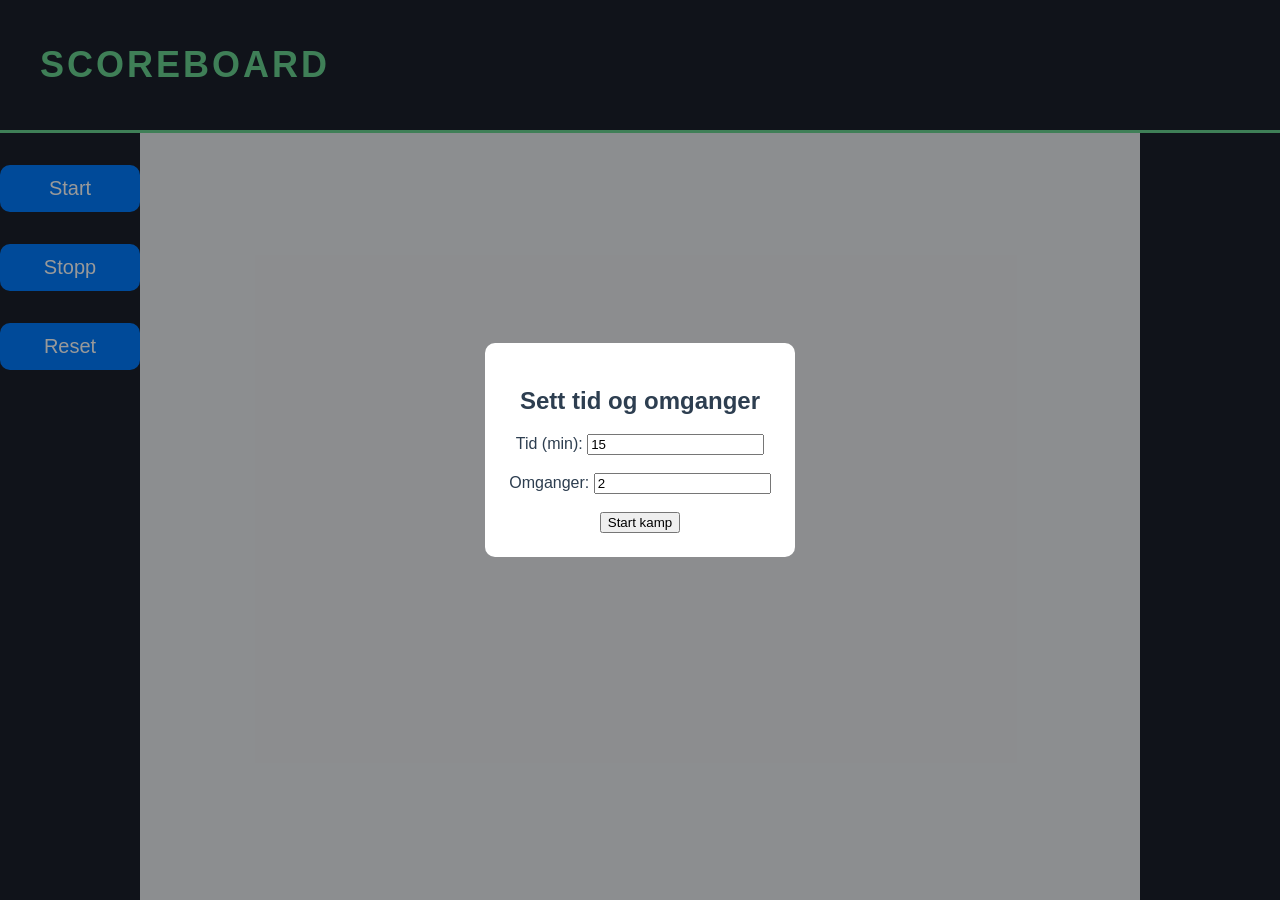
==== basicscore.html @ f37f5fb7 "Add files via upload" ====
<!DOCTYPE html>
<html lang="no">
<head>
    <meta charset="UTF-8">
    <meta name="viewport" content="width=device-width, initial-scale=1.0">
    <title>Basic Scoreboard</title>
    <style>
    /* Generell Styling */
    body {
        font-family: 'Poppins', sans-serif;
        background-color: #f7f9fc;
        color: #2d3e50;
        margin: 0;
        padding: 0;
        height: 100vh;
        display: flex;
        flex-direction: column;
        overflow: hidden;
    }

    /* Header */
    header {
        display: flex;
        justify-content: space-between;
        align-items: center;
        padding: 20px 40px;
        background-color: #1a202c;
        color: white;
        box-shadow: 0 4px 12px rgba(0, 0, 0, 0.1);
        border-bottom: 3px solid #68d391;
    }
    header h1 {
        font-size: 36px;
        font-weight: 700;
        color: #68d391;
        text-transform: uppercase;
        letter-spacing: 3px;
    }

    /* Main Layout */
    main {
        flex: 1;
        display: flex;
        background: #e9ecef;
        overflow: hidden;
    }

    /* Side Panels: smale */
    .side-panel {
        flex: 0 0 140px;
        background: #1a202c;
        display: flex;
        flex-direction: column;
        align-items: center;
        padding: 1rem 0;
        box-sizing: border-box;
    }
    .side-panel button {
        margin: 1rem 0;
        padding: .75rem 1rem;
        font-size: 1.25rem;
        border: none;
        border-radius: 10px;
        background: #007bff;
        color: #fff;
        cursor: pointer;
        width: 100%;
        max-width: 140px;
        transition: background .3s, transform .2s;
    }
    .side-panel button:hover { background: #0056b3; transform: scale(1.05); }

    /* Center: mer plass */
    .scoreboard-container {
        flex: 1;
        display: flex;
        justify-content: center;
        align-items: center;
        padding: 1rem;
    }
    .scoreboard {
        background: #fff;
        padding: 2rem;
        border-radius: 20px;
        width: 100%;
        max-width: none;
        box-sizing: border-box;
        display: flex;
        flex-direction: column;
        align-items: center;
    }

    /* Timer og omgangen */
    #timer { font-size: 6vw; margin-bottom: .5rem; letter-spacing: 4px; }
    #period { font-size: 3vw; margin-bottom: 1rem; text-transform: uppercase; }

    /* Score-seksjon */
    .scores { display: flex; justify-content: space-between; width: 100%; }
    .score-section { flex: 1; display: flex; flex-direction: column; align-items: center; margin: 0 .5rem; }
    .score { font-size: 9vw; color: #007bff; margin-bottom: .5rem; }
    .team-name { font-size: 3vw; margin-bottom: 1rem; text-transform: uppercase; }

    /* Knapp-styling */
    .score-button, .controls button { font-size: 1.25rem; padding: .75rem 1rem; border: none; border-radius: 10px; background: #007bff; color: #fff; cursor: pointer; transition: background .3s, transform .2s; }
    .score-button:hover, .controls button:hover { background: #0056b3; transform: scale(1.05); }

    .controls { display: flex; gap: 1rem; margin-top: 1rem; }

    /* Modal */
    .modal { display: none; position: fixed; top: 0; left: 0; width: 100%; height: 100%; background: rgba(0,0,0,0.4); justify-content: center; align-items: center; }
    .modal-content { background: #fff; padding: 1.5rem; border-radius: 10px; text-align: center; }

    @media(max-width:768px) {
        #timer, .score { font-size: 12vw; }
        #period, .team-name { font-size: 5vw; }
        .score-button, .controls button, .side-panel button { width: 120px; height: 50px; font-size: 1.5rem; padding: .5rem .75rem; }
        .scoreboard { max-width: 90%; }
    }
    </style>
</head>
<body>
    <header><h1>Scoreboard</h1></header>
    <main>
        <div class="side-panel">
            <button id="startBtn">Start</button>
            <button id="stopBtn">Stopp</button>
            <button id="resetBtn">Reset</button>
        </div>
        <div class="scoreboard-container">
            <div class="scoreboard" id="scoreboard">
                <div id="timer">00:00</div>
                <div id="period">1. omgang</div>
                <div class="scores">
                    <div class="score-section">
                        <div id="scoreHome" class="score">0</div>
                        <div class="team-name">Hjemme</div>
                        <div class="adjust-buttons">
                            <button class="score-button" id="incHome">+</button>
                            <button class="score-button" id="decHome">-</button>
                        </div>
                    </div>
                    <div class="score-section">
                        <div id="scoreAway" class="score">0</div>
                        <div class="team-name">Borte</div>
                        <div class="adjust-buttons">
                            <button class="score-button" id="incAway">+</button>
                            <button class="score-button" id="decAway">-</button>
                        </div>
                    </div>
                </div>
                <div class="controls">
                    <button id="startCtrl">Start</button>
                    <button id="stopCtrl">Stopp</button>
                    <button id="resetCtrl">Reset</button>
                </div>
            </div>
        </div>
        <div class="side-panel"></div>
    </main>

    <!-- Settings Modal -->
    <div id="settingsModal" class="modal">
        <div class="modal-content">
            <h2>Sett tid og omganger</h2>
            <label>Tid (min): <input id="inputTime" type="number" min="1" value="15"></label><br><br>
            <label>Omganger: <input id="inputPeriods" type="number" min="1" value="2"></label><br><br>
            <button id="setupBtn">Start kamp</button>
        </div>
    </div>

    <script>
        const settingsModal = document.getElementById('settingsModal');
        const scoreboard = document.getElementById('scoreboard');
        let initialTime, totalPeriods, currentPeriod, timeLeft, timerInterval;
        document.addEventListener('DOMContentLoaded', ()=>{
            settingsModal.style.display = 'flex';
            scoreboard.style.display = 'none';
        });
        document.getElementById('setupBtn').onclick = ()=>{
            const minutes = parseInt(document.getElementById('inputTime').value, 10);
            totalPeriods = parseInt(document.getElementById('inputPeriods').value, 10);
            if(minutes>0&&totalPeriods>0) {
                initialTime = minutes * 60;
                currentPeriod = 1;
                timeLeft = initialTime;
                updateDisplay();
                settingsModal.style.display = 'none';
                scoreboard.style.display = 'flex';
            }
        };
        function updateDisplay() {
            const m = String(Math.floor(timeLeft/60)).padStart(2,'0');
            const s = String(timeLeft%60).padStart(2,'0');
            document.getElementById('timer').textContent = `${m}:${s}`;
            document.getElementById('period').textContent = `${currentPeriod}. omgang`;
        }
        document.getElementById('startCtrl').onclick = startTimer;
        document.getElementById('stopCtrl').onclick = stopTimer;
        document.getElementById('resetCtrl').onclick = resetGame;
        function startTimer(){ if(timerInterval)return; timerInterval = setInterval(()=>{ if(timeLeft>0){ timeLeft--; updateDisplay(); } else { clearInterval(timerInterval); if(currentPeriod<totalPeriods){ currentPeriod++; timeLeft = initialTime; updateDisplay(); startTimer(); } else alert('Kamp ferdig'); } }, 1000); }
        function stopTimer(){ clearInterval(timerInterval); timerInterval = null; }
        function resetGame(){ stopTimer(); currentPeriod = 1; timeLeft = initialTime; updateDisplay(); document.getElementById('scoreHome').textContent='0'; document.getElementById('scoreAway').textContent='0'; }
        document.getElementById('incHome').onclick = ()=>{ document.getElementById('scoreHome').textContent = Number(document.getElementById('scoreHome').textContent)+1; };
        document.getElementById('decHome').onclick = ()=>{ let v=Number(document.getElementById('scoreHome').textContent)-1; document.getElementById('scoreHome').textContent = v>0?v:0; };
        document.getElementById('incAway').onclick = ()=>{ document.getElementById('scoreAway').textContent = Number(document.getElementById('scoreAway').textContent)+1; };
        document.getElementById('decAway').onclick = ()=>{ let v=Number(document.getElementById('scoreAway').textContent)-1; document.getElementById('scoreAway').textContent = v>0?v:0; };
    </script>
</body>
</html>
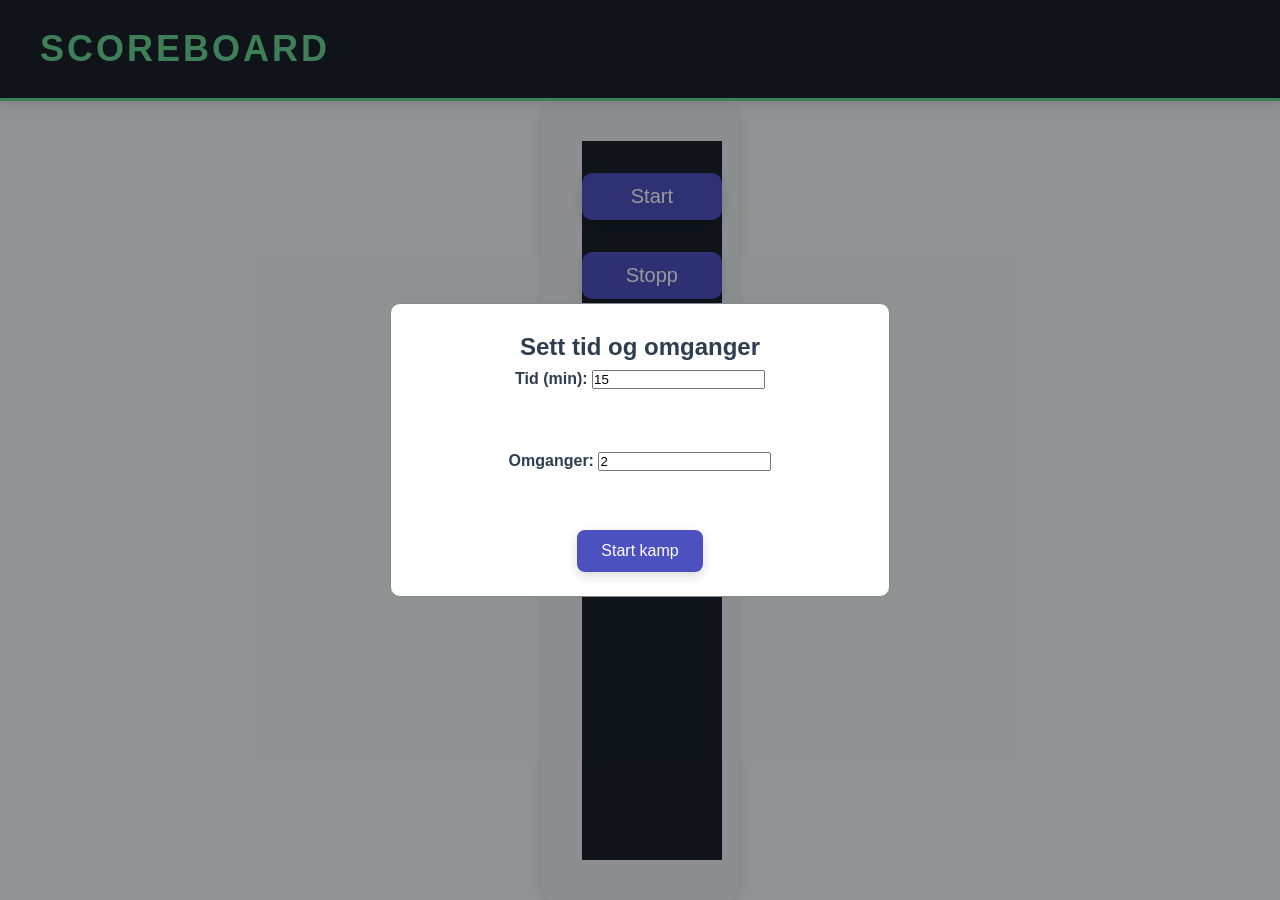
==== commit b8eb48c1: "Apply modern design theme" ====
--- a/basicscore.html
+++ b/basicscore.html
@@ -2,14 +2,15 @@
 <html lang="no">
 <head>
     <meta charset="UTF-8">
-    <meta name="viewport" content="width=device-width, initial-scale=1.0">
-    <title>Basic Scoreboard</title>
+    <meta name="viewport" content="width=device-width, initial-scale=1.0">
+    <link rel="stylesheet" href="style.css">
+    <title>Basic Scoreboard</title>
     <style>
     /* Generell Styling */
-    body {
-        font-family: 'Poppins', sans-serif;
-        background-color: #f7f9fc;
-        color: #2d3e50;
+    body {
+        font-family: var(--font-main);
+        background-color: var(--color-background);
+        color: var(--color-text);
         margin: 0;
         padding: 0;
         height: 100vh;
@@ -24,15 +25,15 @@
         justify-content: space-between;
         align-items: center;
         padding: 20px 40px;
-        background-color: #1a202c;
+        background-color: var(--color-dark);
         color: white;
         box-shadow: 0 4px 12px rgba(0, 0, 0, 0.1);
-        border-bottom: 3px solid #68d391;
+        border-bottom: 3px solid var(--color-accent);
     }
     header h1 {
         font-size: 36px;
         font-weight: 700;
-        color: #68d391;
+        color: var(--color-accent);
         text-transform: uppercase;
         letter-spacing: 3px;
     }
@@ -48,7 +49,7 @@
     /* Side Panels: smale */
     .side-panel {
         flex: 0 0 140px;
-        background: #1a202c;
+        background: var(--color-dark);
         display: flex;
         flex-direction: column;
         align-items: center;
@@ -61,14 +62,14 @@
         font-size: 1.25rem;
         border: none;
         border-radius: 10px;
-        background: #007bff;
+        background: var(--color-primary);
         color: #fff;
         cursor: pointer;
         width: 100%;
         max-width: 140px;
         transition: background .3s, transform .2s;
     }
-    .side-panel button:hover { background: #0056b3; transform: scale(1.05); }
+    .side-panel button:hover { background: var(--color-primary-hover); transform: scale(1.05); }
 
     /* Center: mer plass */
     .scoreboard-container {
@@ -97,12 +98,12 @@
     /* Score-seksjon */
     .scores { display: flex; justify-content: space-between; width: 100%; }
     .score-section { flex: 1; display: flex; flex-direction: column; align-items: center; margin: 0 .5rem; }
-    .score { font-size: 9vw; color: #007bff; margin-bottom: .5rem; }
+    .score { font-size: 9vw; color: var(--color-primary); margin-bottom: .5rem; }
     .team-name { font-size: 3vw; margin-bottom: 1rem; text-transform: uppercase; }
 
     /* Knapp-styling */
-    .score-button, .controls button { font-size: 1.25rem; padding: .75rem 1rem; border: none; border-radius: 10px; background: #007bff; color: #fff; cursor: pointer; transition: background .3s, transform .2s; }
-    .score-button:hover, .controls button:hover { background: #0056b3; transform: scale(1.05); }
+    .score-button, .controls button { font-size: 1.25rem; padding: .75rem 1rem; border: none; border-radius: 10px; background: var(--color-primary); color: #fff; cursor: pointer; transition: background .3s, transform .2s; }
+    .score-button:hover, .controls button:hover { background: var(--color-primary-hover); transform: scale(1.05); }
 
     .controls { display: flex; gap: 1rem; margin-top: 1rem; }
 
--- a/style.css
+++ b/style.css
@@ -0,0 +1,1252 @@
+/* styles.css */
+
+/* CSS Variables for global theme */
+:root {
+    --font-main: 'Poppins', sans-serif;
+    --color-background: #f0f2f5;
+    --color-text: #2d3e50;
+    --color-primary: #4c51bf;
+    --color-primary-hover: #434190;
+    --color-accent: #68d391;
+    --color-dark: #1a202c;
+}
+
+/* Reset CSS */
+* {
+    margin: 0;
+    padding: 0;
+    box-sizing: border-box;
+}
+
+/* Generelle Stiler */
+body {
+    font-family: var(--font-main);
+    margin: 0;
+    padding: 0;
+    background-color: var(--color-background);
+    color: var(--color-text);
+    line-height: 1.6;
+}
+
+/* Header Styling */
+header {
+    display: flex;
+    justify-content: space-between;
+    align-items: center;
+    padding: 20px 40px;
+    background-color: var(--color-dark); /* Endret fra #4CAF50 til #1a202c */
+    color: white;
+    box-shadow: 0 4px 12px rgba(0, 0, 0, 0.1);
+    border-bottom: 3px solid var(--color-accent); /* Legger til border-bottom */
+    text-align: center;
+    position: relative;
+}
+
+header h1 {
+    font-size: 36px;
+    font-weight: 700;
+    color: var(--color-accent); /* Endret farge */
+    text-transform: uppercase;
+    letter-spacing: 3px;
+    transition: color 0.3s ease;
+}
+
+header h1:hover {
+    color: #48bb78; /* Endret hover farge */
+}
+
+header a {
+    position: absolute;
+    top: 20px;
+    right: 20px;
+    background-color: var(--color-primary); /* Endret fra #2196F3 til #4c51bf */
+    color: white;
+    padding: 10px 15px;
+    text-decoration: none;
+    border-radius: 20px; /* Endret fra 4px til 20px for å matche utgangspunktet */
+    transition: background-color 0.3s, transform 0.2s;
+    font-size: 16px;
+    font-weight: bold;
+    box-shadow: 0 4px 10px rgba(0, 0, 0, 0.15);
+}
+
+header a:hover {
+    background-color: var(--color-primary-hover); /* Endret hover farge */
+    transform: scale(1.05);
+}
+
+/* Login Info */
+header .login-info {
+    display: flex;
+    align-items: center;
+    gap: 20px;
+}
+
+header .login-info p {
+    color: #68d391;
+    font-weight: bold;
+    font-size: 16px;
+}
+
+header .login-info button {
+    background-color: var(--color-primary);
+    color: white;
+    padding: 10px 20px;
+    border: none;
+    border-radius: 20px;
+    cursor: pointer;
+    font-size: 16px;
+    font-weight: bold;
+    box-shadow: 0 4px 10px rgba(0, 0, 0, 0.15);
+    transition: background-color 0.3s ease, transform 0.2s;
+}
+
+header .login-info button:hover {
+    background-color: var(--color-primary-hover);
+    transform: scale(1.05);
+}
+
+/* ===================================================================
+   style.css for navigasjon og mobilmeny (med vertikal midtstilling av <li> i desktop)
+   =================================================================== */
+
+/* ---------------------------
+   1) GENERELLE NAV-STILER
+   --------------------------- */
+nav {
+    display: flex;
+    justify-content: flex-start;    /* Justerer navigasjon til venstre */
+    align-items: center;            /* Vertikalt midtstil alle direkte barn i nav */
+    background-color: var(--color-background);       /* Lys bakgrunnsfarge for hele navigasjonen */
+    padding: 15px 40px;
+    gap: 30px;
+    border-top: 1px solid var(--color-accent);
+    border-bottom: 1px solid var(--color-accent);
+    border-radius: 5px;              /* Avrundede hjørner */
+    /* margin-bottom: 10px; */       /* Fjernet for å unngå gap under nav */
+    position: relative;              /* For å kunne plassere dropdown over annet innhold */
+    z-index: 100;                    /* Sørger for at nav ligger øverst */
+}
+
+/* ---------------------------
+   2) NAV-LISTE (UL) OG LISTEITEMS (LI)
+   --------------------------- */
+nav ul {
+    display: flex;
+    align-items: center;             /* Vertikalt midtstill <li> i desktopvisning */
+    gap: 30px;
+    list-style: none;
+    margin: 0;
+    padding: 0;
+}
+
+nav li {
+    transition: transform 0.3s ease;
+}
+nav li:hover {
+    transform: translateY(-3px);
+}
+
+/* ---------------------------
+   3) LENKER (A) MED IKON + TEKST
+   --------------------------- */
+/* Forutsetter HTML-struktur:
+   <a href="..." class="nav-link"><i class="fa-solid fa-..."></i><span>Tekst</span></a>
+*/
+nav a.nav-link {
+    display: flex;
+    align-items: center;
+    gap: 8px;                       /* Avstand mellom ikon og tekst */
+    color: var(--color-text);                 /* Mørk tekstfarge som standard */
+    text-decoration: none;
+    font-weight: 500;               /* Litt finere fontvekt */
+    font-size: 18px;
+    font-family: var(--font-main);
+    padding: 10px 15px;
+    transition: color 0.3s ease;
+    position: relative;             /* For pseudo-elementet som tegner understrek */
+    background-color: transparent;  /* Ingen bakgrunn fra start */
+}
+
+/* IKONSTØRRELSE (Font Awesome) */
+nav a.nav-link i {
+    font-size: 1.25rem;             /* Justér etter behov */
+    color: inherit;                 /* Arver fargen fra lenken */
+}
+
+/* TEKSTSTIL FOR SPAN (nav-link-teksten) */
+nav a.nav-link span {
+    position: relative;             /* Pseudo-elementet plasseres i forhold til teksten */
+    font-size: 18px;
+    white-space: nowrap;
+}
+
+/* ---------------------------
+   4) TEKST-UNDERSTREK VED HOVER
+   --------------------------- */
+/* Initialt: ingen understrek (width: 0) */
+nav a.nav-link span::after {
+    content: "";
+    position: absolute;
+    bottom: -4px;                   /* Ligger rett under tekstlinjen */
+    left: 0;
+    width: 0;
+    height: 2px;
+    background-color: var(--color-accent);      /* Aksentfarge */
+    transition: width 0.25s ease-in-out;
+}
+
+/* Når man hover over lenken, utvid understreken til 100% bredde under teksten */
+nav a.nav-link:hover span::after {
+    width: 100%;
+}
+
+/* Bytt tekstfarge på hover, men ingen bakgrunn */
+nav a.nav-link:hover {
+    color: var(--color-accent);
+    background-color: transparent !important;
+}
+
+/* ---------------------------
+   5) AKTIV LENKE (nav-link.active) i DESKTOP
+   --------------------------- */
+/* Den aktive lenken får ikon over tekst, permanent understrek og grønn farge */
+nav a.nav-link.active {
+    color: var(--color-accent);                 /* Grønn tekst for aktiv */
+    font-weight: 600;
+    flex-direction: column;         /* Ikon over tekst */
+    justify-content: flex-end;      /* Skyver innholdet nedover */
+    padding-bottom: 8px;            /* Plass for understrek */
+}
+
+/* Gjør ikonet litt større når aktiv */
+nav a.nav-link.active i {
+    font-size: 1.5rem;
+    margin: 0;
+}
+
+/* Flytt teksten litt nær ikonet */
+nav a.nav-link.active span {
+    margin-top: 4px;
+}
+
+/* Permanent understrek under teksten */
+nav a.nav-link.active span::after {
+    width: 100%;
+}
+
+/* ---------------------------
+   6) OVERSKRIV GAMLE HOVER-BAKGRUNNER
+   --------------------------- */
+nav a.nav-link:hover,
+nav a.nav-link:focus,
+nav a.nav-link:active,
+nav a.nav-link.active:hover {
+    background-color: transparent !important;
+}
+
+/* ---------------------------
+   7) SKJUL CHECKBOX OG MENY-ID
+   --------------------------- */
+#menu-toggle {
+    display: none;
+}
+
+/* ---------------------------
+   8) HAMBURGER-IKONET (LABEL FOR #menu-toggle)
+   --------------------------- */
+#menu-icon {
+    display: none;                   /* Skjules på desktop */
+    font-size: 30px;
+    cursor: pointer;
+    user-select: none;
+    color: #2d3e50;
+    margin: 0;
+    padding: 10px 15px;
+    position: relative;
+    z-index: 200;                    /* Ligger over dropdown-menyen */
+}
+
+#menu-icon::before {
+    content: '☰';                   /* Standard hamburger */
+}
+
+#menu-toggle:checked + #menu-icon::before {
+    content: '✖';                   /* Bytt til "X" når åpen */
+}
+
+/* ---------------------------
+   9) STANDARD (DESKTOP) VISNING AV NAV UL
+   --------------------------- */
+#menu {
+    display: flex;
+    gap: 30px;
+    flex-wrap: wrap;
+}
+
+/* ---------------------------
+   10) MOBILVISNING (max-width: 768px)
+   --------------------------- */
+@media only screen and (max-width: 768px) {
+    /* Gjør nav vertikal, fjern gap, juster padding */
+    nav {
+        flex-direction: column;
+        align-items: flex-start;
+        padding: 15px 20px;
+        gap: 0;                      /* Droppe gap for å få hamburger øverst */
+    }
+
+    /* Vis kun hamburger-ikonet */
+    #menu-icon {
+        display: block;
+    }
+
+    /* Skjul standard horisontal nav ul (ID #menu) */
+    #menu {
+        display: none;
+        width: 100%;
+    }
+
+    /* Når avkrysset, vis dropdown som vertikal liste som dekker 75% av bredden */
+    #menu-toggle:checked + #menu-icon + #menu {
+        display: flex;
+        flex-direction: column;     
+        background-color: #e2e8f0;   
+        margin-top: 0;               /* Starter helt under nav uten gap */
+        box-shadow: 0 2px 5px rgba(0,0,0,0.1);
+        border-radius: 0 0 5px 5px;  /* Avrund kun underkant */
+        padding: 10px 0;
+        position: absolute;          /* Legg over annet innhold */
+        top: 100%;                   /* Rett under nav */
+        left: 0;
+        width: 75%;                  /* Dekker 75% av skjermbredden */
+        max-width: 300px;            /* Valgfritt: maksbredde */
+        height: calc(100vh - 100%);  /* Dekker ned til bunnen av viewport */
+        overflow-y: auto;            /* Rull om menyen er lang */
+        z-index: 150;                /* Over annet innhold */
+    }
+
+    /* Styling av hvert <li> i dropdown-lista */
+    nav ul#menu li {
+        width: 100%;
+        border-bottom: 1px solid rgba(0,0,0,0.08);
+        margin: 0;
+        padding: 0;
+        transform: none;             /* Fjern løfte-effekt */
+    }
+    nav ul#menu li:last-child {
+        border-bottom: none;
+    }
+
+    /* Styling av lenkene i dropdown-lista */
+    nav ul#menu li a.nav-link {
+        display: flex;
+        align-items: center;
+        gap: 8px;
+        padding: 10px 20px;
+        color: #2d3e50;
+        font-size: 18px;
+        background-color: transparent !important;
+        transition: color 0.2s ease;
+    }
+
+    /* Understrek under teksten ved hover i dropdown */
+    nav ul#menu li a.nav-link span::after {
+        content: "";
+        position: absolute;
+        bottom: -4px;
+        left: 0;
+        width: 0;
+        height: 2px;
+        background-color: #68d391;
+        transition: width 0.25s;
+    }
+    nav ul#menu li a.nav-link:hover span::after {
+        width: 100%;
+    }
+
+    /* Ingen bakgrunn ved hover, kun tekst-understrek */
+    nav ul#menu li a.nav-link:hover {
+        color: #68d391;
+        background-color: transparent !important;
+    }
+
+    /* Aktiv lenke i dropdown – horisontal, venstrestilt, grønn tekst */
+    nav ul#menu li a.nav-link.active {
+        flex-direction: row;          /* Ikon og tekst ved siden av hverandre */
+        align-items: center;          /* Vertikal senterjustering */
+        justify-content: flex-start;  /* Venstrejuster innholdet */
+        padding-left: 20px;           /* Innrykk i liste */
+        color: #68d391;               /* Grønn tekst for aktiv */
+        background-color: #d1f5e3;    /* Lys grønn bakgrunn */
+        font-weight: 600;
+    }
+    nav ul#menu li a.nav-link.active i {
+        font-size: 1.25rem;           /* Justert ikon-størrelse */
+        margin-right: 8px;            /* Luft mellom ikon og tekst */
+    }
+    nav ul#menu li a.nav-link.active span::after {
+        background-color: #68d391;     /* Grønn understrek for kontrast */
+        bottom: -4px;
+        left: 0;
+        width: 100%;                   /* Permanent understrek */
+    }
+}
+
+
+/* Main Content Styling */
+main {
+    flex-grow: 1;
+    padding: 40px;
+    background-color: #ffffff;
+    max-width: 1200px;
+    margin: 0 auto;
+    box-shadow: 0 4px 12px rgba(0, 0, 0, 0.1);
+    border-radius: 10px;
+}
+
+/* Button Styling */
+button {
+    background-color: #4c51bf;
+    color: white;
+    padding: 12px 24px;
+    border: none;
+    border-radius: 8px;
+    font-size: 16px;
+    cursor: pointer;
+    transition: background-color 0.3s ease, transform 0.2s;
+    box-shadow: 0 4px 12px rgba(0, 0, 0, 0.15);
+}
+
+button:hover {
+    background-color: #434190;
+    transform: scale(1.05);
+}
+
+/* Disabled Button */
+button[disabled] {
+    background-color: #cccccc;
+    cursor: not-allowed;
+    box-shadow: none;
+}
+
+/* General dropdown (select) styling */
+select {
+    width: 100%;
+    padding: 12px;
+    border-radius: 8px;
+    border: 1px solid #68d391;
+    font-size: 16px;
+    background-color: #ffffff;
+    color: #2d3e50; /* Endret fra #333 til #2d3e50 */
+    appearance: none;
+    background-image: url('data:image/svg+xml;charset=US-ASCII,<svg xmlns="http://www.w3.org/2000/svg" width="10" height="10" viewBox="0 0 10 10"><path fill="%23333" d="M0 3l5 5 5-5z"/></svg>');
+    background-repeat: no-repeat;
+    background-position: right 10px center;
+    background-size: 10px;
+    cursor: pointer;
+}
+
+select:focus {
+    outline: none;
+    border-color: #4c51bf;
+    box-shadow: 0 0 5px rgba(76, 81, 191, 0.5);
+}
+
+/* Label styling for dropdowns */
+label {
+    font-size: 16px;
+    font-weight: bold;
+    margin-bottom: 5px;
+    display: block;
+    color: #2d3e50;
+}
+
+/* Tournament Card Styling */
+.tournament-card, .tournament-details, .teams-section, .match-card, .kampdetaljer-container {
+    background-color: white;
+    border: 1px solid #ddd;
+    border-radius: 10px;
+    padding: 20px;
+    margin-bottom: 20px;
+    box-shadow: 0 4px 8px rgba(0,0,0,0.1);
+    transition: transform 0.2s;
+}
+
+.tournament-card:hover, .match-card:hover, .kampdetaljer-container:hover {
+    transform: scale(1.02);
+}
+
+.tournament-card h2, .tournament-details h2, .teams-section h2, .kampdetaljer-container h1, .kampdetaljer-container h3 {
+    margin-top: 0;
+    color: #2d3e50; /* Endret fra #333 til #2d3e50 */
+}
+
+.tournament-card p, .tournament-details p, .teams-section p, .kampdetaljer-container p {
+    color: #555;
+    line-height: 1.6;
+}
+
+.details-button {
+    display: inline-block;
+    margin-top: 20px;
+    padding: 10px 20px;
+    background-color: #4c51bf; /* Endret fra #2196F3 til #4c51bf */
+    color: white;
+    text-decoration: none;
+    border-radius: 8px; /* Endret fra 4px til 8px for konsistens */
+    transition: background-color 0.3s, transform 0.2s;
+    font-size: 16px; /* Justert fontstørrelse */
+    box-shadow: 0 4px 12px rgba(0, 0, 0, 0.15);
+}
+
+.details-button:hover {
+    background-color: #434190;
+    transform: scale(1.05);
+}
+
+/* Kampdetaljer Styling */
+.kampdetaljer-container {
+    text-align: center;
+    padding: 30px;
+    max-width: 1200px;
+    margin: 0 auto;
+}
+
+.timer {
+    font-size: 4rem; /* Økt fontstørrelse for bedre synlighet */
+    margin-bottom: 10px;
+    color: #2d3e50;
+}
+
+.period {
+    font-size: 2rem; /* Økt fontstørrelse for bedre synlighet */
+    margin-bottom: 20px;
+    color: #555;
+}
+
+.score {
+    font-size: 5rem; /* Økt fontstørrelse for tydelighet */
+    font-weight: bold;
+    margin-bottom: 20px;
+    color: #68d391; /* Endret fra #007bff til #68d391 for konsistens */
+}
+
+.teams {
+    display: flex;
+    justify-content: center;
+    gap: 100px; /* Avstand mellom lagene */
+    margin-bottom: 30px;
+}
+
+.team-name {
+    font-size: 2rem;
+    color: #2d3e50;
+}
+
+/* Scorers Section */
+.scorers-section {
+    background-color: white;
+    border: 1px solid #ddd;
+    border-radius: 10px;
+    padding: 20px;
+    box-shadow: 0 4px 8px rgba(0,0,0,0.1);
+    margin-bottom: 20px;
+    max-width: 800px;
+    margin-left: auto;
+    margin-right: auto;
+    text-align: left;
+}
+
+.scorers-section h3 {
+    margin-top: 0;
+    color: #2d3e50;
+    font-size: 2rem;
+}
+
+.scorers-list {
+    list-style-type: none;
+    padding-left: 0;
+}
+
+.scorers-list li {
+    background-color: #f9f9f9;
+    margin-bottom: 10px;
+    padding: 15px;
+    border-radius: 5px;
+    display: flex;
+    justify-content: space-between;
+    align-items: center;
+    transition: background-color 0.3s;
+}
+
+.scorers-list li:hover {
+    background-color: #e9ecef;
+}
+
+.scorers-list .player-info {
+    display: flex;
+    flex-direction: column;
+}
+
+.player-name {
+    font-weight: bold;
+    font-size: 1.2rem;
+    color: #2d3e50;
+}
+
+.goal-details {
+    font-size: 1rem;
+    color: #555;
+}
+
+/* Modal Styling */
+.modal {
+    display: none;
+    position: fixed;
+    z-index: 1000;
+    left: 0;
+    top: 0;
+    width: 100%;
+    height: 100%;
+    overflow: auto;
+    background-color: rgba(0, 0, 0, 0.4); /* Transparent bakgrunn */
+}
+
+.modal-content {
+    background-color: #fefefe;
+    margin: 10% auto; /* 10% fra toppen og sentrert */
+    padding: 20px;
+    border: 1px solid #888;
+    width: 80%;
+    max-width: 500px;
+    border-radius: 15px; /* Økt border-radius for bedre stil */
+    position: relative;
+}
+
+.close {
+    color: #aaa;
+    position: absolute;
+    top: 10px;
+    right: 20px;
+    font-size: 2rem;
+    font-weight: bold;
+    cursor: pointer;
+}
+
+.close:hover,
+.close:focus {
+    color: #000;
+    text-decoration: none;
+}
+
+.player-list {
+    list-style-type: none;
+    padding-left: 0;
+}
+
+.player-list li {
+    padding: 10px;
+    border-bottom: 1px solid #ddd;
+    cursor: pointer;
+    transition: background-color 0.3s;
+}
+
+.player-list li:hover {
+    background-color: #f1f1f1;
+}
+
+/* Footer Styling */
+footer {
+    background-color: #333;
+    color: white;
+    text-align: center;
+    padding: 15px 0;
+    position: relative;
+    width: 100%;
+    bottom: 0;
+}
+
+.divisjonstabell-container {
+    margin-top: 20px;
+}
+
+.divisjonstabell-container table {
+    width: 100%;
+    border-collapse: collapse;
+}
+
+.divisjonstabell-container th, .divisjonstabell-container td {
+    border: 1px solid #ddd;
+    padding: 8px;
+    text-align: center;
+}
+
+.divisjonstabell-container th {
+    background-color: #68d391;
+    color: white;
+}
+
+.divisjonstabell-container td {
+    color: #2d3e50;
+}
+
+/* Responsiv Design */
+@media (max-width: 768px) {
+    nav {
+        flex-direction: column;
+        padding: 20px;
+    }
+
+    .kampdetaljer-container {
+        padding: 20px;
+    }
+
+    .timer {
+        font-size: 3rem; /* Justering for mindre skjermer */
+    }
+
+    .period {
+        font-size: 1.5rem; /* Justering for mindre skjermer */
+    }
+
+    .score {
+        font-size: 4rem; /* Justering for mindre skjermer */
+    }
+
+    .teams {
+        flex-direction: column;
+        gap: 20px;
+    }
+
+    .team-name {
+        font-size: 1.5rem; /* Justering for mindre skjermer */
+    }
+
+    .scorers-section {
+        padding: 15px;
+    }
+
+    .scorers-section h3 {
+        font-size: 1.5rem; /* Justering for mindre skjermer */
+    }
+
+    .scorers-list li {
+        flex-direction: column;
+        align-items: flex-start;
+    }
+
+    .player-info {
+        margin-bottom: 10px;
+    }
+
+    .player-name {
+        font-size: 1rem; /* Justering for mindre skjermer */
+    }
+
+    .goal-details {
+        font-size: 0.9rem; /* Justering for mindre skjermer */
+    }
+
+    .details-button {
+        width: 100%;
+        text-align: center;
+        font-size: 0.9rem; /* Justering for mindre skjermer */
+        border-radius: 20px; /* Justert border-radius */
+    }
+
+    .modal-content {
+        width: 90%;
+    }
+
+    .tournament-card, .match-card, .tournament-details, .teams-section, .kampdetaljer-container {
+        padding: 15px;
+    }
+
+    .footer {
+        padding: 10px 0;
+    }
+}
+
+/* Ekstra Styling fra utgangspunktet */
+
+/* Flexbox container for turneringer */
+.turnering-container {
+    display: flex;
+    flex-wrap: wrap;
+    gap: 30px;
+    justify-content: space-around;
+    max-width: 1200px;
+    margin: 0 auto;
+    padding: 40px;
+}
+
+/* Individuell tournament card */
+.turnering {
+    flex: 1 1 calc(30% - 40px);
+    max-width: 300px;
+    background-color: #ffffff;
+    padding: 20px;
+    margin-bottom: 20px;
+    border-radius: 12px;
+    box-shadow: 0 4px 10px rgba(0, 0, 0, 0.1);
+    transition: transform 0.3s ease;
+    cursor: pointer;
+}
+
+.turnering:hover {
+    transform: scale(1.05);
+}
+
+.turnering h4 {
+    font-size: 18px;
+    font-weight: bold;
+    margin-bottom: 10px;
+    color: #2d3e50;
+}
+
+.turnering p {
+    font-size: 14px;
+    color: #777;
+}
+
+/* Media query for mindre skjermer */
+@media (max-width: 1024px) {
+    .turnering {
+        flex: 1 1 calc(45% - 40px);
+    }
+}
+
+@media (max-width: 768px) {
+    .turnering {
+        flex: 1 1 calc(100% - 40px);
+    }
+}
+
+/* Popup Styling */
+.popup {
+    display: none;
+    position: fixed;
+    top: 50%;
+    left: 50%;
+    transform: translate(-50%, -50%);
+    width: 450px;
+    padding: 25px;
+    background-color: #ffffff;
+    border-radius: 15px;
+    box-shadow: 0 8px 16px rgba(0, 0, 0, 0.3);
+    z-index: 1000;
+    max-width: 90%;
+}
+
+.popup.active {
+    display: block;
+    animation: popup-fade-in 0.3s ease-in-out;
+}
+
+@keyframes popup-fade-in {
+    from {
+        opacity: 0;
+        transform: translate(-50%, -60%);
+    }
+    to {
+        opacity: 1;
+        transform: translate(-50%, -50%);
+    }
+}
+
+/* Background Overlay */
+.popup-overlay {
+    display: none;
+    position: fixed;
+    top: 0;
+    left: 0;
+    width: 100%;
+    height: 100%;
+    background: rgba(0, 0, 0, 0.5);
+    z-index: 999;
+}
+
+.popup-overlay.active {
+    display: block;
+    animation: overlay-fade-in 0.3s ease-in-out;
+}
+
+@keyframes overlay-fade-in {
+    from {
+        opacity: 0;
+    }
+    to {
+        opacity: 1;
+    }
+}
+
+/* Flexbox container for the phases */
+.fase-container-wrapper {
+    display: flex;
+    justify-content: space-around;
+    gap: 30px;
+    margin-top: 20px;
+    flex-wrap: wrap;
+}
+
+/* Individuell phase container */
+.fase-container {
+    flex: 1 1 calc(30% - 40px);
+    min-width: 300px;
+    padding: 30px;
+    background-color: #ffffff;
+    border-radius: 12px;
+    box-shadow: 0 4px 12px rgba(0, 0, 0, 0.1);
+    text-align: center;
+}
+
+.fase-container h5 {
+    font-size: 20px;
+    color: #2d3e50;
+    font-weight: bold;
+    margin-bottom: 20px;
+}
+
+/* Button container innen fases */
+.button-container {
+    display: flex;
+    justify-content: center;
+    gap: 15px;
+}
+
+.button-container button {
+    background-color: #4c51bf;
+    color: white;
+    padding: 10px 25px;
+    flex: 1;
+    border: none;
+    border-radius: 5px;
+    cursor: pointer;
+    transition: background-color 0.3s ease, transform 0.2s;
+    box-shadow: 0 4px 12px rgba(0, 0, 0, 0.1);
+}
+
+.button-container button:hover {
+    background-color: #434190;
+    transform: scale(1.05);
+}
+
+/* Table Styling */
+table {
+    width: 100%;
+    border-collapse: collapse;
+    margin-bottom: 30px;
+    background-color: #ffffff;
+    box-shadow: 0 4px 12px rgba(0, 0, 0, 0.1);
+    border-radius: 10px;
+    overflow: hidden;
+}
+
+table th, table td {
+    border: 1px solid #ddd;
+    padding: 20px;
+    text-align: center;
+    vertical-align: middle;
+}
+
+table th {
+    background-color: #68d391;
+    color: white;
+    font-size: 18px;
+    text-transform: uppercase;
+}
+
+table td {
+    color: #2d3e50;
+}
+
+/* Action Buttons Container */
+.table-actions {
+    display: flex;
+    gap: 20px;
+    justify-content: center;
+    align-items: center;
+}
+
+table td button {
+    background-color: #4c51bf;
+    color: white;
+    padding: 10px 20px;
+    border: none;
+    border-radius: 5px;
+    font-size: 14px;
+    cursor: pointer;
+    transition: background-color 0.3s ease, transform 0.2s;
+}
+
+table td button:hover {
+    background-color: #434190;
+    transform: scale(1.05);
+}
+
+/* Main container for the fields (baner) */
+.bane-tabell {
+    background-color: #ffffff;
+    padding: 30px;
+    margin-bottom: 30px;
+    border-radius: 10px;
+    box-shadow: 0 4px 12px rgba(0, 0, 0, 0.1);
+}
+
+.bane-tabell h3 {
+    font-size: 22px;
+    font-weight: bold;
+    margin-bottom: 20px;
+    color: #2d3e50;
+}
+
+/* Match (kamp) card */
+.kamp-kort {
+    background-color: white;
+    padding: 20px;
+    margin-bottom: 20px;
+    border-radius: 8px;
+    box-shadow: 0 4px 10px rgba(0, 0, 0, 0.05);
+    display: flex;
+    justify-content: space-between;
+    align-items: center;
+    transition: transform 0.2s ease;
+}
+
+.kamp-kort:hover {
+    transform: translateY(-5px);
+}
+
+.kamp-tid {
+    font-size: 18px;
+    font-weight: bold;
+    color: #2d3e50;
+}
+
+.kamp-detaljer {
+    flex-grow: 1;
+    margin-left: 20px;
+}
+
+.kamp-detaljer h4 {
+    font-size: 16px;
+    font-weight: 600;
+    margin-bottom: 5px;
+    color: #2d3e50;
+}
+
+.kamp-gruppe {
+    font-size: 14px;
+    color: #888;
+    font-style: italic;
+}
+
+.gruppe, .dommer {
+    display: block;
+    margin-top: 5px;
+    font-size: 12px;
+    color: #555;
+}
+
+/* Flexbox layout for fields */
+#baneContainer {
+    display: flex;
+    flex-wrap: wrap;
+    gap: 30px;
+    justify-content: center;
+}
+
+/* Individuell field layout */
+.bane-tabell {
+    flex: 1 1 calc(45% - 30px);
+    max-width: 500px;
+}
+
+/* Wrapper styling */
+.wrapper {
+    display: flex;
+    align-items: flex-start;
+    min-height: 100vh;
+}
+
+/* Sidebar styling */
+.sidebar {
+    display: flex;
+    flex-direction: column;
+    gap: 15px;
+    width: 200px;
+    background-color: #1a202c;
+    padding: 20px;
+    box-shadow: 4px 0 10px rgba(0, 0, 0, 0.1);
+    border-radius: 0 10px 10px 0;
+    flex-shrink: 0;
+}
+
+.sidebar button {
+    background-color: #4c51bf;
+    color: white;
+    padding: 12px 20px;
+    border: none;
+    border-radius: 5px;
+    font-size: 14px;
+    cursor: pointer;
+    box-shadow: 0 4px 10px rgba(0, 0, 0, 0.1);
+    transition: background-color 0.3s ease, transform 0.2s;
+    width: 100%;
+}
+
+.sidebar button:hover {
+    background-color: #434190;
+    transform: scale(1.05);
+}
+
+/* Content area */
+.main-content {
+    flex-grow: 1;
+    padding: 40px;
+    margin-left: 20px;
+    max-width: 1000px;
+}
+
+/* Responsive behavior */
+@media (max-width: 768px) {
+    .wrapper {
+        flex-direction: column;
+    }
+
+    .sidebar {
+        flex-direction: row;
+        width: 100%;
+        height: auto;
+        border-radius: 0;
+        justify-content: space-around;
+    }
+
+    .main-content {
+        margin-left: 0;
+    }
+
+    .sidebar button {
+        flex: 1;
+    }
+}
+
+.kamp-liste {
+    max-width: 900px;
+    margin: 0 auto;
+}
+
+.kamp-item {
+    background-color: white;
+    margin-bottom: 20px;
+    padding: 20px;
+    border-radius: 10px;
+    box-shadow: 0 4px 10px rgba(0, 0, 0, 0.05);
+    display: flex;
+    justify-content: space-between;
+    align-items: center;
+    transition: transform 0.2s ease;
+}
+
+.kamp-item:hover {
+    transform: translateY(-5px);
+}
+
+.kamp-info {
+    font-size: 16px;
+    font-weight: 600;
+    color: #2d3e50;
+}
+
+.kamp-info h4 {
+    margin-bottom: 10px;
+}
+
+.kamp-tid, .kamp-bane, .kamp-divisjon {
+    font-size: 14px;
+    color: #777;
+}
+
+.kamp-tid span, .kamp-bane span, .kamp-divisjon span {
+    font-weight: bold;
+    color: #2d3e50;
+}
+
+.kamp-knapp {
+    padding: 10px 20px;
+    background-color: #4c51bf; /* Endret fra #3182ce til #4c51bf for konsistens */
+    color: white;
+    border: none;
+    border-radius: 5px;
+    font-size: 14px;
+    cursor: pointer;
+    transition: background-color 0.3s ease, transform 0.2s;
+}
+
+.kamp-knapp:hover {
+    background-color: #434190;
+    transform: scale(1.05);
+}
+
+/* Justering av knapp og andre elementer for mobil */
+@media (max-width: 768px) {
+    .kamp-item {
+        flex-direction: column;
+        align-items: flex-start;
+    }
+
+    .kamp-knapp {
+        width: 100%;
+        text-align: center;
+    }
+}
+
+/* Responsive behavior for smaller screens */
+@media (max-width: 768px) {
+    .button-container-top {
+        justify-content: center;
+    }
+
+    .button-container-top button {
+        flex: 1 1 100%;
+        text-align: center;
+    }
+}
+
+/* Media Queries for responsiveness */
+@media (max-width: 1024px) {
+    .fase-container-wrapper {
+        flex-direction: column;
+    }
+
+    .fase-container {
+        margin-bottom: 30px;
+    }
+}
+
+/* Media Queries */
+@media (max-width: 768px) {
+    header, nav {
+        flex-direction: column;
+    }
+
+    main {
+        padding: 20px;
+    }
+
+    .button-container {
+        flex-direction: column;
+        align-items: center;
+    }
+
+    .fase-container {
+        margin-top: 20px;
+    }
+}
+
+.kamp-dommer {
+    font-size: 0.9em;
+    color: #555;
+    margin-top: 5px;
+}
